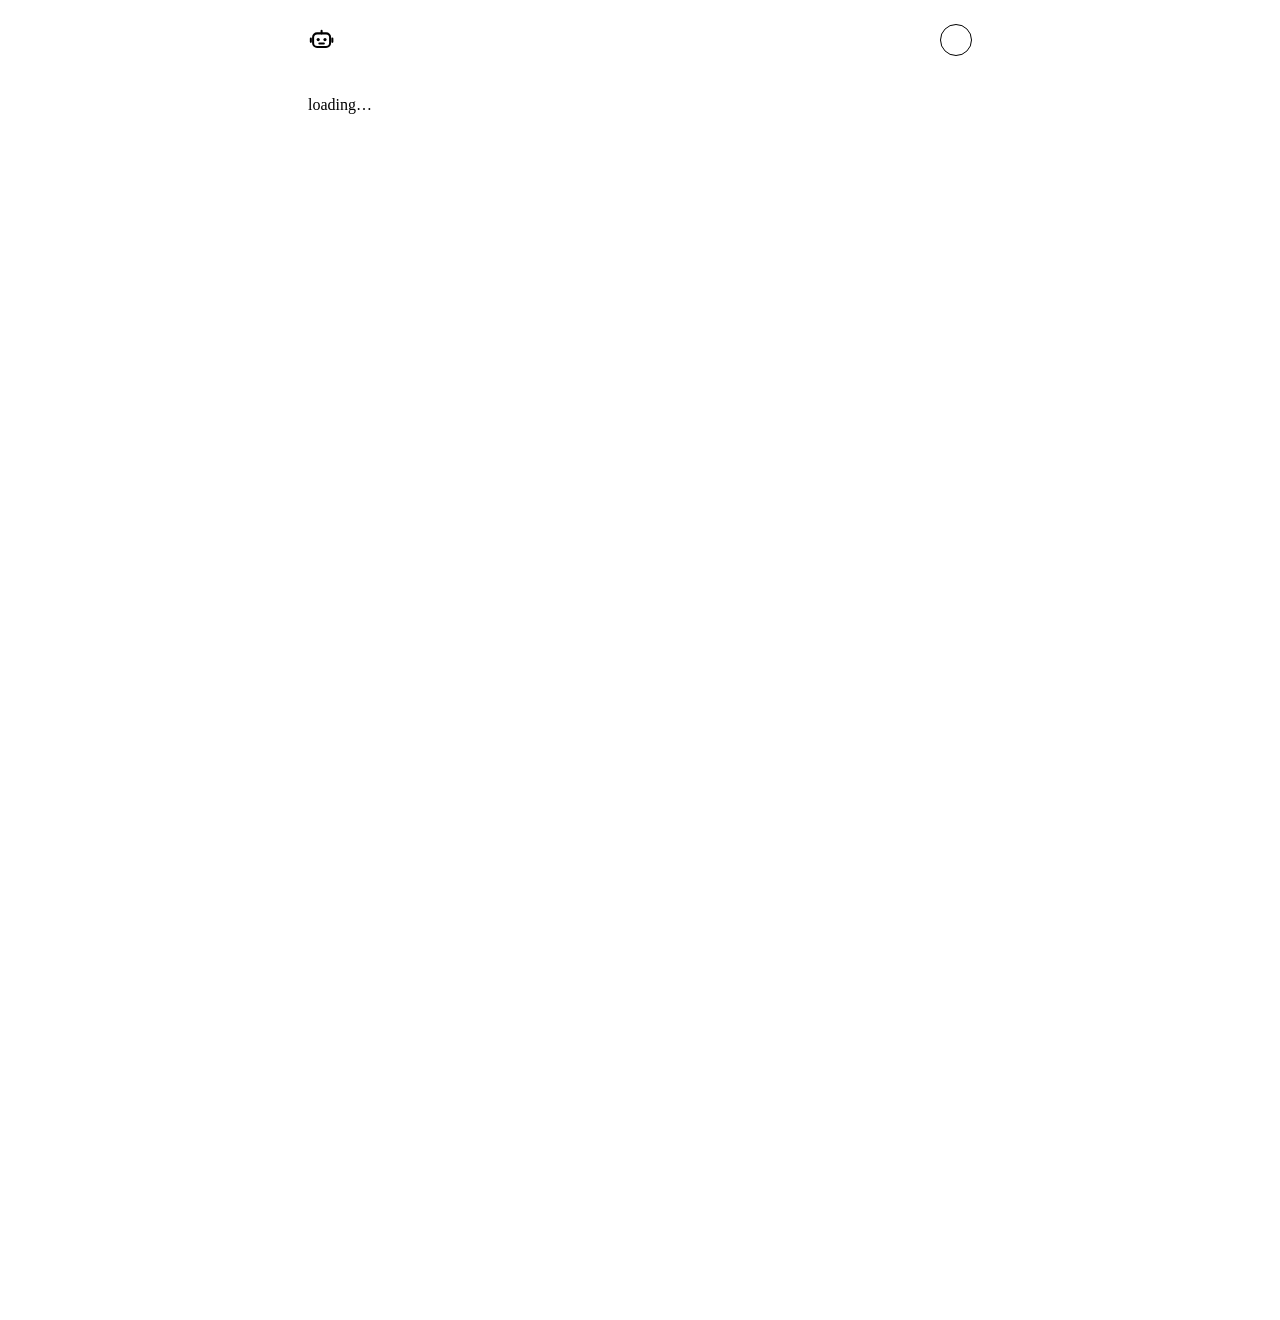
==== p/about.html @ ceabcad2 "Launch The Oblivious Robot blog Zero-build Markdown blog rendered in the browser (marked + KaTeX), w" ====
<!doctype html><html lang="en"><head><meta charset="utf-8">
<title>About · The Oblivious Robot</title>
<meta name="description" content="Dr. Debasish Pattanayak: distributed algorithms for swarms of robots, and a swarm of students.">
<meta property="og:site_name" content="The Oblivious Robot">
<meta property="og:title" content="About">
<meta property="og:description" content="Dr. Debasish Pattanayak: distributed algorithms for swarms of robots, and a swarm of students.">
<meta property="og:type" content="profile">
<meta property="og:url" content="https://drdebmath.github.io/blog/p/about.html">
<meta property="og:image" content="https://drdebmath.github.io/blog/p/about.png">
<meta name="twitter:card" content="summary_large_image">
<link rel="canonical" href="https://drdebmath.github.io/blog/#about">
<meta http-equiv="refresh" content="0; url=../#about">
</head><body><a href="../#about">About</a></body></html>
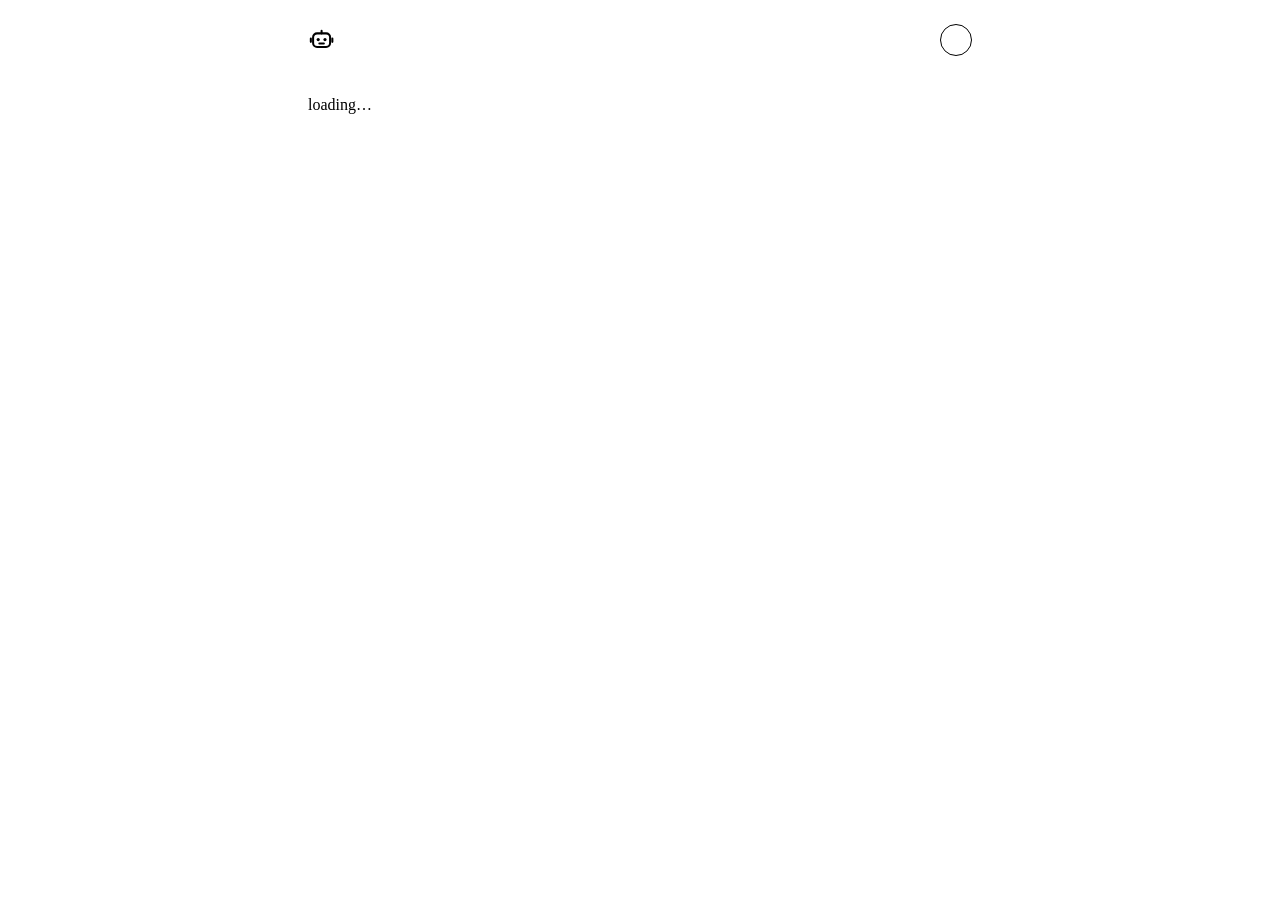
==== commit 2915f8f1: "Add "The era of personal software" post; serve posts at p/<slug>.html New post on building a Pixel W" ====
--- a/p/about.html
+++ b/p/about.html
@@ -1,4 +1,10 @@
-<!doctype html><html lang="en"><head><meta charset="utf-8">
+<!doctype html>
+<html lang="en">
+<head>
+<meta charset="utf-8">
+<meta name="viewport" content="width=device-width, initial-scale=1">
+<base href="../">
+<meta name="slug" content="about">
 <title>About · The Oblivious Robot</title>
 <meta name="description" content="Dr. Debasish Pattanayak: distributed algorithms for swarms of robots, and a swarm of students.">
 <meta property="og:site_name" content="The Oblivious Robot">
@@ -8,6 +14,149 @@
 <meta property="og:url" content="https://drdebmath.github.io/blog/p/about.html">
 <meta property="og:image" content="https://drdebmath.github.io/blog/p/about.png">
 <meta name="twitter:card" content="summary_large_image">
-<link rel="canonical" href="https://drdebmath.github.io/blog/#about">
-<meta http-equiv="refresh" content="0; url=../#about">
-</head><body><a href="../#about">About</a></body></html>
+<link rel="canonical" href="https://drdebmath.github.io/blog/p/about.html">
+<link rel="icon" href="data:image/svg+xml,%3Csvg%20xmlns='http://www.w3.org/2000/svg'%20viewBox='0%200%2024%2024'%20fill='none'%20stroke='%232563eb'%20stroke-width='2'%20stroke-linecap='round'%20stroke-linejoin='round'%3E%3Ccircle%20cx='12'%20cy='2.6'%20r='1.7'%20fill='%23fde047'%20stroke='none'/%3E%3Cpath%20d='M12%204.3V6.5M2.5%2011v3M21.5%2011v3M10%2015.5h4'/%3E%3Crect%20x='4.5'%20y='6.5'%20width='15'%20height='12'%20rx='3.5'%20fill='white'/%3E%3Ccircle%20cx='9'%20cy='12'%20r='1.4'%20fill='%232563eb'%20stroke='none'/%3E%3Ccircle%20cx='15'%20cy='12'%20r='1.4'%20fill='%232563eb'%20stroke='none'/%3E%3C/svg%3E">
+<link rel="stylesheet" href="https://cdn.jsdelivr.net/npm/katex@0.18.7/dist/katex.min.css">
+<link rel="alternate" type="application/rss+xml" title="The Oblivious Robot" href="feed.xml">
+<link rel="alternate" type="text/plain" title="For AI agents" href="llms.txt">
+<link rel="stylesheet" href="base.css">
+<link rel="stylesheet" id="theme">
+</head>
+<body>
+<header><a href="#" class="logo"><svg class="robot" viewBox="0 0 24 24" aria-hidden="true" fill="none" stroke="currentColor" stroke-width="1.8" stroke-linecap="round" stroke-linejoin="round"><circle class="light" cx="12" cy="2.6" r="1.7" stroke="none"/><path d="M12 4.3V6.5M2.5 11v3M21.5 11v3M10 15.5h4"/><rect x="4.5" y="6.5" width="15" height="12" rx="3.5"/><circle cx="9" cy="12" r="1.4" fill="currentColor" stroke="none"/><circle cx="15" cy="12" r="1.4" fill="currentColor" stroke="none"/></svg><span class="brand"><span id="site-title"></span><small id="tagline"></small></span></a><div class="header-right"><nav id="nav"></nav><button id="mode" type="button" aria-label="Toggle dark mode"></button></div></header>
+<main id="app">loading…</main>
+<footer id="footer"></footer>
+<script type="module">
+import { marked } from "https://cdn.jsdelivr.net/npm/marked@18.0.14/+esm";
+import markedKatex from "https://cdn.jsdelivr.net/npm/marked-katex-extension@5.1.13/+esm";
+marked.use(markedKatex({ throwOnError: false }));
+
+const $ = id => document.getElementById(id);
+const getJSON = async url => (await fetch(url, { cache: "no-cache" })).json();
+const [config, posts] = await Promise.all([getJSON("config.json"), getJSON("posts.json")]);
+const app = $("app");
+const bust = Date.now(); // ponytail: re-fetch theme CSS each visit; themes are tiny
+const setTheme = name => $("theme").href = `themes/${name || config.theme}.css?${bust}`;
+
+$("site-title").textContent = config.title;
+$("tagline").textContent = config.tagline ?? "";
+$("footer").innerHTML = config.footer ?? "";
+$("nav").innerHTML = (config.nav ?? []).map(l => `<a href="${l.href}">${l.label}</a>`).join("");
+
+// Legend + "?" AI-use declaration, on every page. A post can override the text with "declaration" in posts.json.
+const legend = post => `<div class="legend">
+  <div><span class="tag human">human-written</span> The author's own words (plain).</div>
+  <div><span class="tag collab">human–AI collab</span> The author's ideas, written up as prose by AI (tinted, slab serif).</div>
+  <div><span class="tag ai">AI-generated</span> Written by AI from the author's input (tinted, book serif).</div>
+  <details class="declaration by-ai"><summary title="AI use declaration" aria-label="AI use declaration">?</summary>
+    ${marked.parse(post?.declaration ?? config.declaration ?? "")}</details>
+</div>`;
+
+// Dark-mode button: forces each theme's prefers-color-scheme rules on ("dark") or off ("light"),
+// so every theme gets it for free. Choice is remembered per browser; default follows the system.
+let mode = null;
+try { mode = localStorage.getItem("mode"); } catch {}
+const systemDark = matchMedia("(prefers-color-scheme: dark)");
+const isDark = () => mode ? mode === "dark" : systemDark.matches;
+function walk(rules) {
+  for (const r of rules) {
+    if (r.styleSheet) { try { walk(r.styleSheet.cssRules); } catch {} }  // @import
+    if (!r.media || r instanceof CSSImportRule) continue;
+    r.origMedia ??= r.media.mediaText;
+    if (r.origMedia.includes("prefers-color-scheme: dark"))
+      r.media.mediaText = mode === "dark" ? "all" : mode === "light" ? "not all" : r.origMedia;
+  }
+}
+function applyMode() {
+  for (const sheet of document.styleSheets) { try { walk(sheet.cssRules); } catch {} }  // cross-origin sheets throw
+  $("mode").textContent = isDark() ? "☀" : "☾";
+  $("mode").title = isDark() ? "Switch to light mode" : "Switch to dark mode";
+}
+$("theme").addEventListener("load", applyMode);
+systemDark.addEventListener("change", applyMode);
+$("mode").onclick = () => {
+  mode = isDark() ? "light" : "dark";
+  try { localStorage.setItem("mode", mode); } catch {}
+  applyMode();
+};
+applyMode();
+
+// Each post lives at p/<slug>.html: build.py writes it as a copy of this page with <meta name="slug">
+// and <base href="../">. Old #<slug> links on the home page forward there.
+const pageSlug = document.querySelector('meta[name="slug"]')?.content;
+const postUrl = slug => `p/${slug}.html`;
+// Rewrites in-site "#<slug>" links (posts, nav, footer) to their p/<slug>.html URLs, and "#" to the home page.
+function linkPosts(root) {
+  for (const a of root.querySelectorAll('a[href^="#"]')) {
+    const slug = a.getAttribute("href").slice(1);
+    if (!slug) a.setAttribute("href", "./");
+    else if (posts.some(p => p.slug === slug)) a.setAttribute("href", postUrl(slug));
+  }
+}
+if (!pageSlug && posts.some(p => p.slug === location.hash.slice(1))) location.replace(postUrl(location.hash.slice(1)));
+linkPosts(document.querySelector("header"));
+linkPosts($("footer"));
+
+async function render() {
+  // ponytail: slug is looked up in posts.json, so only listed files are ever fetched
+  const post = posts.find(p => p.slug === (pageSlug ?? location.hash.slice(1)));
+  if (!post) {
+    document.title = config.title;
+    setTheme();
+    const list = posts.filter(p => !p.page).sort((a, b) => b.date.localeCompare(a.date));
+    app.innerHTML = (config.intro ? `<p class="intro by-human">${config.intro}</p>` : "") + legend() + `<ul class="index">${list.map(p =>
+      `<li><a href="${postUrl(p.slug)}"><time>${p.date}</time><span>${p.title}</span></a></li>`).join("")}</ul>`;
+    return;
+  }
+  const res = await fetch(`posts/${post.slug}.md`, { cache: "no-cache" });
+  const md = res.ok ? await res.text() : "*Post not found.*";
+  document.title = `${post.title.replace(/<[^>]+>/g, "")} · ${config.title}`;
+  setTheme(post.theme);
+  const shareUrl = `${config.url}p/${post.slug}.html`;
+  const plain = post.title.replace(/<[^>]+>/g, "");
+  const dates = post.date ? `<p class="dates">Published <time>${post.date}</time>` +
+    (post.updated ? ` · Last updated <time>${post.updated}</time>` : "") + `</p>` : "";
+  const discuss = post.page ? "" : ` · <a href="https://x.com/intent/post?text=${encodeURIComponent(`${plain} by ${config.x}`)}&url=${encodeURIComponent(shareUrl)}">Discuss on X</a>`;
+  app.innerHTML = `<article>${dates}<h1>${post.title}</h1>${legend(post)}${marked.parse(md)}</article>
+    <p class="share">Share: <a href="${shareUrl}">${shareUrl}</a>${discuss}</p>
+    ${post.page ? "" : `<a href="./" class="back">← all posts</a>`}`;
+  linkPosts(app);
+  // Working checklists: ticks are saved in this browser only (localStorage), per post; "Clear" resets them.
+  for (const [n, list] of app.querySelectorAll(".checklist").entries()) {
+    const key = `checklist:${post.slug}:${n}`;
+    let saved = [];
+    try { saved = JSON.parse(localStorage.getItem(key)) ?? []; } catch {}
+    const boxes = [...list.querySelectorAll("li")].map((li, i) => {
+      const box = Object.assign(document.createElement("input"), { type: "checkbox", checked: !!saved[i] });
+      const label = document.createElement("label"), text = document.createElement("span");
+      text.append(...li.childNodes);
+      label.append(box, text);
+      li.append(label);
+      return box;
+    });
+    const save = () => { try { localStorage.setItem(key, JSON.stringify(boxes.map(b => b.checked))); } catch {} };
+    boxes.forEach(b => b.onchange = save);
+    const clear = Object.assign(document.createElement("button"), { type: "button", className: "clear", textContent: "Clear" });
+    clear.onclick = () => { boxes.forEach(b => b.checked = false); try { localStorage.removeItem(key); } catch {} };
+    list.append(clear);
+  }
+  // Copy button on every code/prompt box.
+  for (const pre of app.querySelectorAll("pre")) {
+    const b = Object.assign(document.createElement("button"), { type: "button", className: "copy", textContent: "Copy" });
+    b.onclick = async () => {
+      try { await navigator.clipboard.writeText(pre.querySelector("code")?.innerText ?? pre.innerText); b.textContent = "Copied"; }
+      catch { b.textContent = "Select and copy"; }
+      setTimeout(() => b.textContent = "Copy", 1500);
+    };
+    pre.append(b);
+  }
+  scrollTo(0, 0);
+}
+if (!pageSlug) addEventListener("hashchange", () => {
+  const slug = location.hash.slice(1);
+  if (posts.some(p => p.slug === slug)) location.replace(postUrl(slug)); else render();
+});
+render();
+</script>
+</body>
+</html>
